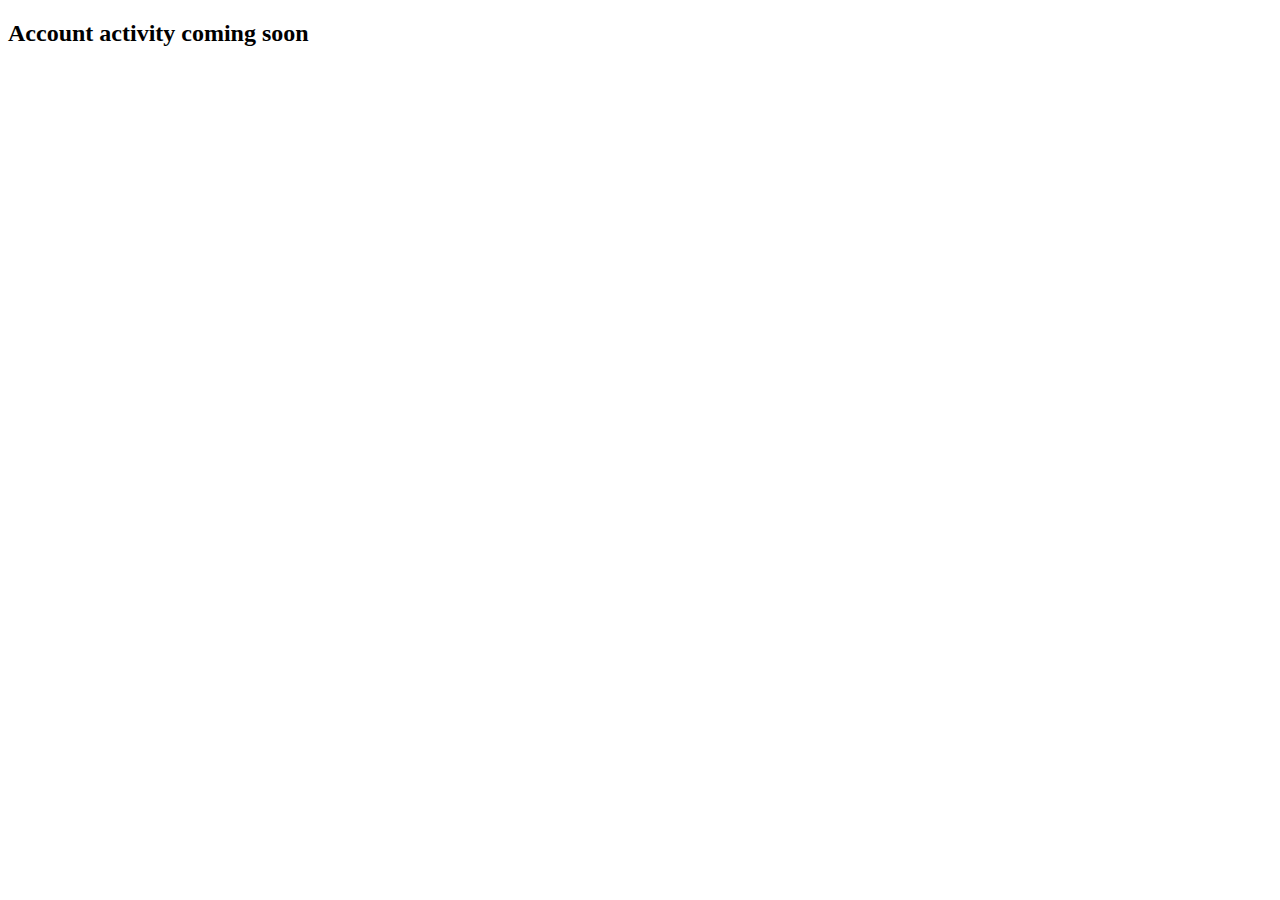
==== web/Account_activity.html @ 255c7894 "new commit" ====
<!DOCTYPE html>
<html>
    <head>
        <title>Account activity</title>
        <meta charset="UTF-8">
        <meta name="viewport" content="width=device-width, initial-scale=1.0">
    </head>
    <body>
        <header>

            <h2>Account activity coming soon</h2>

        </header>
    </body>
</html>
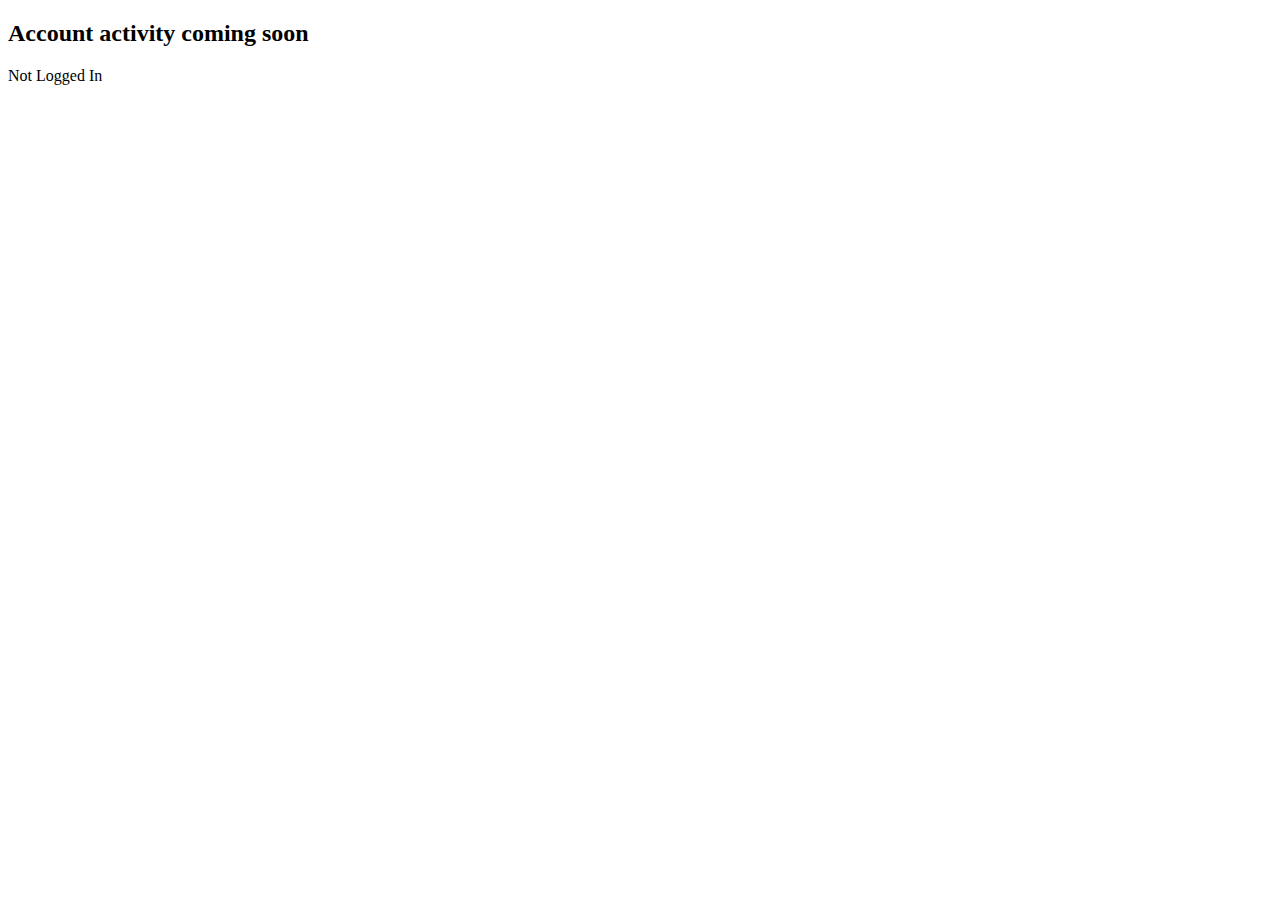
==== commit 798330ba: "new commit" ====
--- a/web/Account_activity.html
+++ b/web/Account_activity.html
@@ -1,4 +1,5 @@
 <!DOCTYPE html>
+
 <html>
     <head>
         <title>Account activity</title>
@@ -11,5 +12,12 @@
             <h2>Account activity coming soon</h2>
 
         </header>
+        
+    <c:if test="${}">
+        <p></p>
+    </c:if>
+     <c:if test="${}">
+        <p>Not Logged In</p>
+    </c:if>
     </body>
 </html>
